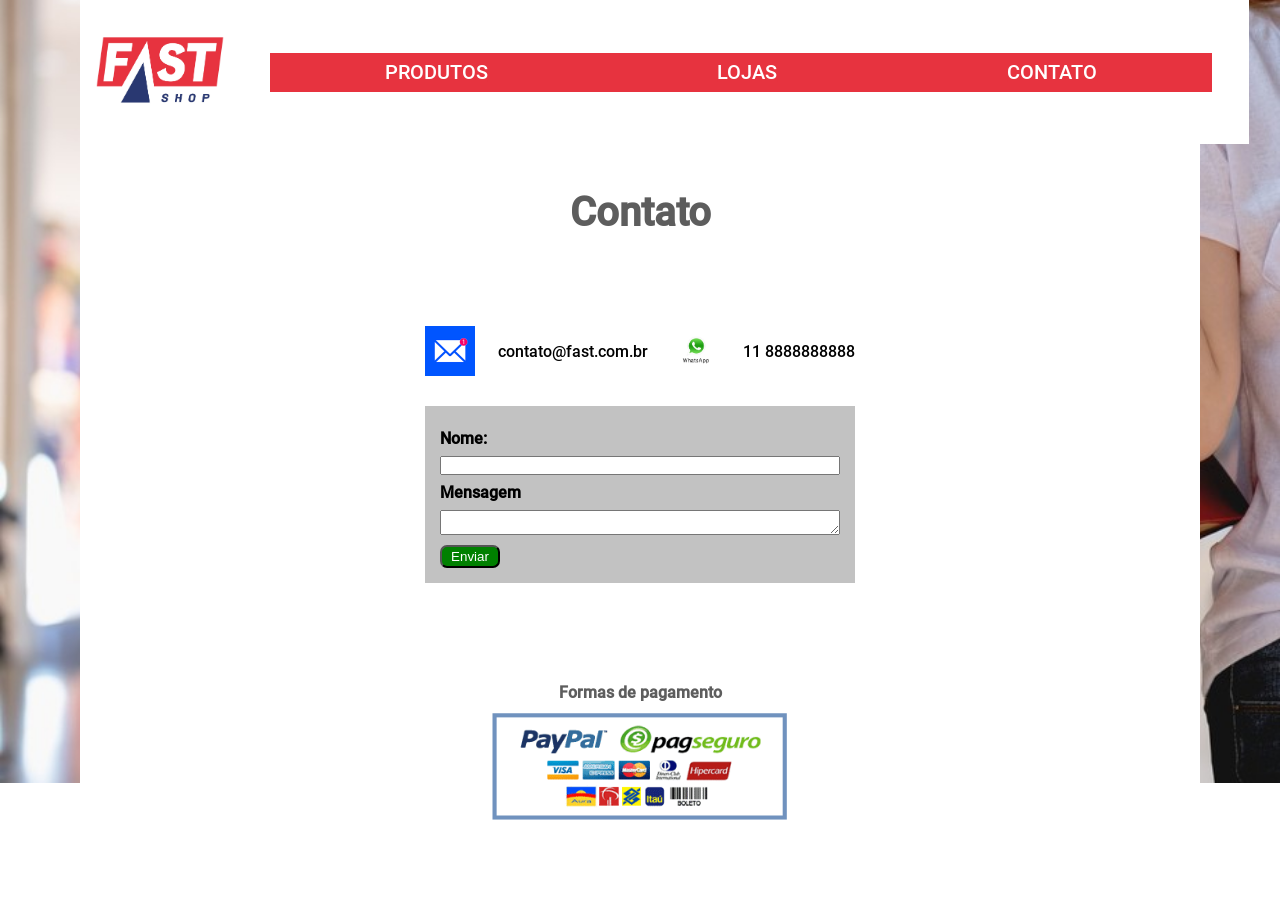
==== contato.html @ 4f0a7653 "first commit" ====
<!DOCTYPE html>
<html lang="pt-br">
<head>
    <meta charset="UTF-8">
    <meta name="viewport" content="width=device-width, initial-scale=1.0">
    <link rel="stylesheet" href="css/style.css">
    <title>Produtos</title>
</head>
<body>
    <!-- inicio do menu -->
    <header class="container">
        <a href="index.html"><img src="img/fast-shop.jpg" alt="logo da loja"></a>
        <div style="background-color: #e7333f; width: 82%; margin-left: 40px;">
            <div class="div-menu">
                <ul>
                    <li><a href="produtos.html">PRODUTOS</a></li>
                    <li><a href="lojas.html">LOJAS</a></li>
                    <li><a href="contato.html">CONTATO</a></li>
                </ul>
            </div>
        </div>
    </header>
    <!-- fim do menu -->
    <main class="container">
        <h1>Contato</h1>
        <section class="section-contato">
            <div>
                <img src="./img/email.png" alt="email" width="50px">
                <p>contato@fast.com.br</p>
            <!-- </div>
            <div> -->
                <img src="./img/zap.jpg" alt="whatsapp" width="50px">
                <p>11 8888888888</p>
            </div>
            <form action="">
                <h4>Nome:</h4>
                <input type="text" >
                <h4>Mensagem</h4>
                <textarea ></textarea>
                <button type="submit" > Enviar</button>
            </form>
        </section>
        <footer>
            <div class="formas-pgto">
                <h4 >Formas de pagamento </h4>
                <img src="img/formas-pgto.png" alt="formas de pagamento"></h4>
            </div>
        </footer>
    </main>
</body>
</html>
---- css/style.css ----
/* ROOT */

@font-face {
    font-family: 'google-roboto';
    src: url('../fonts/Roboto/Roboto-Medium.ttf');
}

* {
    box-sizing: border-box;
    margin: 0;
    padding: 0;
}


body {
    height: 500px;
    font-family: 'google-roboto';
    background-image: url(/img/body.jpg);
    background-repeat: no-repeat;
    background-size: cover;
    background-position: 10% 20%;
}

main {
    background-color: white;
}

.container {
    margin: 0px 80px 0px  80px;
   
}

h1 {
    margin-top: 30px;
    margin-bottom: 60px;
    text-align: center;
    font-size: 40px;
    color:  #5d5d5d;
}

h2 {
    margin-bottom: 300px;
    text-align: center;
    color:  #5d5d5d
}

h3 {
    font-size: 20px;
}

strike {
    color: red;
}

/* HEADER */

header {
    width: 91.3%;
    display: flex;
    align-items: center;
    background-color: white;
    padding: 0px 10px;
}
header img {
    width: 140px; 
}
header div ul {
    display: flex;
    justify-content: space-around;
    width: 100%;
}
.div-menu ul li {
    list-style-type: none;
}
.div-menu ul li a{
    /* text-decoration:none;  */
    font-size: 20px;
    color: #fff;
    text-decoration: underline;
    text-decoration-color: #e7333f;
    transition: 0.6s;
   
    /*add those for opera and mozilla support*/
    -webkit-text-decoration-color: #e7333f;
    -moz-text-decoration-color: #e7333f;
}
.div-menu ul li a:hover {
    text-decoration-color: #fff;
     /*add those for opera and mozilla support*/
    -webkit-text-decoration-color: #fff;
    -moz-text-decoration-color: #fff;
}
.div-menu {
    width: 100%;
    align-items: center;
    display: flex;
    /* margin-left: 100px; */
    background-color: #e7333f;
    height: 39px;
}


/* SECTION HOME */
.index{
    height: 500px;
}

section .formas-pgto {
    display: flex;
    flex-direction: column;
    align-items: center;
}


.section-home {
    width: 100%;
    margin-top: -43px;
}
.section-home div h1 {
    margin-top: 52px;
    margin-bottom: 10px;

}
main {
    display: flex;
    justify-content: center;
    align-items: center;
    flex-direction: column;
    height: auto;
    padding: 15px;
}
main .section-home {
    display: flex;
    justify-content: center;
    flex-direction: column;
    align-items: center;
    height: 133px;
}

.section-home div {
    width: 600px;
    height: 180px;
    box-shadow: 1px 2px 20px #5d5d5d;
    /* display: flex;
    justify-content: center;
    flex-direction: column;
    align-items: center; */
}

/* SECTION PRODUTOS */

.section-produtos {
    width: 100%;
    display: flex;
}

aside {
    width: 168px;
    height: 800px;
}

aside ul li {
    list-style-type: none;
    padding: 2px;
    
}

.produtos-img {
    display: flex;
    flex-wrap: wrap;
    justify-content: space-between;
    padding: 0px 10px;
}

.produtos-img div {
    /* max-height: 400px;
    max-width: 300px; */
    padding: 35px;
}

.boxProdutos {
    display: block;
}

.boxProdutos img {
    width: 380px;
}



/* SECTION LOJAS */

.section-lojas {
    width: 100%;
    display: flex;
    justify-content: center
}

.section-lojas div {
    padding: 10px 50px;
}


/* SECTION CONTATO */

.section-contato div {
    display: flex;
    align-items: center;
    padding: 30px 0px;
    justify-content: space-between;
}

form {
    height: 177px;
    display: flex;
    flex-direction: column;
    background-color: rgb(194, 194, 194);
    padding: 15px;
}

form textarea, input{
 width: 400px;
}

form h4 {
    padding: 8px 0px;
}

button {
    width: 15%;
    margin-top: 10px;
    border-radius: 7px;
    color: white;
    background-color: green;
    height: 30px;
}

/* FOOTER */

.formas-pgto img {
    width: 30%;
}
.formas-pgto h4 {
    color: #5d5d5d;
}

.formas-pgto {
    display: flex;
    justify-content: center;
    flex-direction: column;
    align-items: center;
    margin-top: 100px;
}
.formas-pgto img{
    width: 300px;
    margin-top: 8px;
}
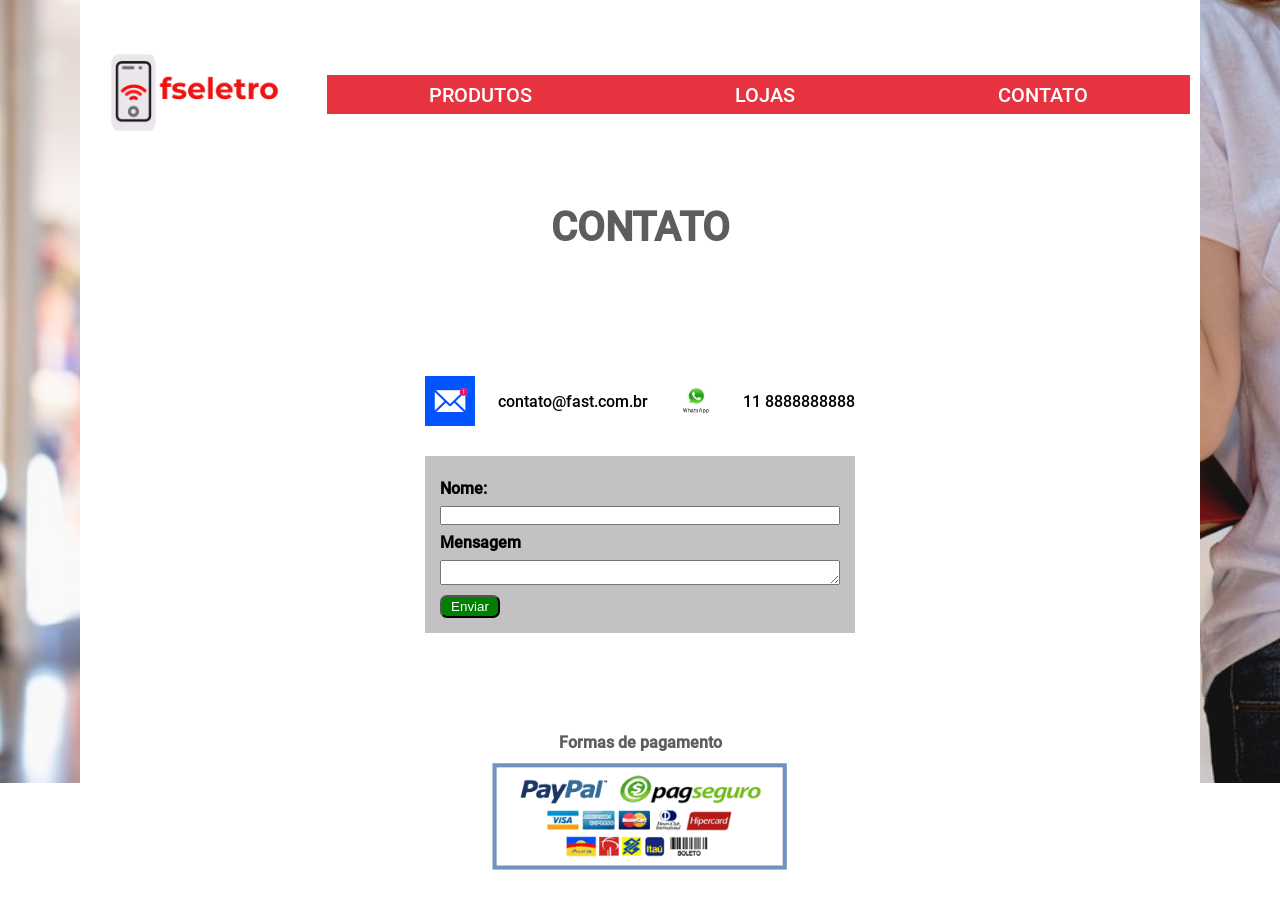
==== commit b3565d57: "adicionado pasta com arquivo sql e feito melhorias css" ====
--- a/contato.html
+++ b/contato.html
@@ -1,51 +1,51 @@
-<!DOCTYPE html>
-<html lang="pt-br">
-<head>
-    <meta charset="UTF-8">
-    <meta name="viewport" content="width=device-width, initial-scale=1.0">
-    <link rel="stylesheet" href="css/style.css">
-    <title>Produtos</title>
-</head>
-<body>
-    <!-- inicio do menu -->
-    <header class="container">
-        <a href="index.html"><img src="img/fast-shop.jpg" alt="logo da loja"></a>
-        <div style="background-color: #e7333f; width: 82%; margin-left: 40px;">
-            <div class="div-menu">
-                <ul>
-                    <li><a href="produtos.html">PRODUTOS</a></li>
-                    <li><a href="lojas.html">LOJAS</a></li>
-                    <li><a href="contato.html">CONTATO</a></li>
-                </ul>
-            </div>
-        </div>
-    </header>
-    <!-- fim do menu -->
-    <main class="container">
-        <h1>Contato</h1>
-        <section class="section-contato">
-            <div>
-                <img src="./img/email.png" alt="email" width="50px">
-                <p>contato@fast.com.br</p>
-            <!-- </div>
-            <div> -->
-                <img src="./img/zap.jpg" alt="whatsapp" width="50px">
-                <p>11 8888888888</p>
-            </div>
-            <form action="">
-                <h4>Nome:</h4>
-                <input type="text" >
-                <h4>Mensagem</h4>
-                <textarea ></textarea>
-                <button type="submit" > Enviar</button>
-            </form>
-        </section>
-        <footer>
-            <div class="formas-pgto">
-                <h4 >Formas de pagamento </h4>
-                <img src="img/formas-pgto.png" alt="formas de pagamento"></h4>
-            </div>
-        </footer>
-    </main>
-</body>
+<!DOCTYPE html>
+<html lang="pt-br">
+<head>
+    <meta charset="UTF-8">
+    <meta name="viewport" content="width=device-width, initial-scale=1.0">
+    <link rel="stylesheet" href="css/style.css">
+    <title>Produtos</title>
+</head>
+<body>
+    <!-- inicio do menu -->
+    <header class="container">
+        <a href="index.html"><img src="img/logo.png" alt="logo da loja"></a>
+        <div style="background-color: #e7333f; width: 82%; margin-left: 40px;">
+            <div class="div-menu">
+                <ul>
+                    <li><a href="produtos.html">PRODUTOS</a></li>
+                    <li><a href="lojas.html">LOJAS</a></li>
+                    <li><a href="contato.html">CONTATO</a></li>
+                </ul>
+            </div>
+        </div>
+    </header>
+    <!-- fim do menu -->
+    <main class="container">
+        <h1>Contato</h1>
+        <section class="section-contato">
+            <div>
+                <img src="./img/email.png" alt="email" width="50px">
+                <p>contato@fast.com.br</p>
+            <!-- </div>
+            <div> -->
+                <img src="./img/zap.jpg" alt="whatsapp" width="50px">
+                <p>11 8888888888</p>
+            </div>
+            <form action="">
+                <h4>Nome:</h4>
+                <input type="text" >
+                <h4>Mensagem</h4>
+                <textarea ></textarea>
+                <button type="submit" > Enviar</button>
+            </form>
+        </section>
+        <footer>
+            <div class="formas-pgto">
+                <h4 >Formas de pagamento </h4>
+                <img src="img/formas-pgto.png" alt="formas de pagamento"></h4>
+            </div>
+        </footer>
+    </main>
+</body>
 </html>
--- a/css/style.css
+++ b/css/style.css
@@ -1,257 +1,268 @@
-/* ROOT */
-
-@font-face {
-    font-family: 'google-roboto';
-    src: url('../fonts/Roboto/Roboto-Medium.ttf');
-}
-
-* {
-    box-sizing: border-box;
-    margin: 0;
-    padding: 0;
-}
-
-
-body {
-    height: 500px;
-    font-family: 'google-roboto';
-    background-image: url(/img/body.jpg);
-    background-repeat: no-repeat;
-    background-size: cover;
-    background-position: 10% 20%;
-}
-
-main {
-    background-color: white;
-}
-
-.container {
-    margin: 0px 80px 0px  80px;
-   
-}
-
-h1 {
-    margin-top: 30px;
-    margin-bottom: 60px;
-    text-align: center;
-    font-size: 40px;
-    color:  #5d5d5d;
-}
-
-h2 {
-    margin-bottom: 300px;
-    text-align: center;
-    color:  #5d5d5d
-}
-
-h3 {
-    font-size: 20px;
-}
-
-strike {
-    color: red;
-}
-
-/* HEADER */
-
-header {
-    width: 91.3%;
-    display: flex;
-    align-items: center;
-    background-color: white;
-    padding: 0px 10px;
-}
-header img {
-    width: 140px; 
-}
-header div ul {
-    display: flex;
-    justify-content: space-around;
-    width: 100%;
-}
-.div-menu ul li {
-    list-style-type: none;
-}
-.div-menu ul li a{
-    /* text-decoration:none;  */
-    font-size: 20px;
-    color: #fff;
-    text-decoration: underline;
-    text-decoration-color: #e7333f;
-    transition: 0.6s;
-   
-    /*add those for opera and mozilla support*/
-    -webkit-text-decoration-color: #e7333f;
-    -moz-text-decoration-color: #e7333f;
-}
-.div-menu ul li a:hover {
-    text-decoration-color: #fff;
-     /*add those for opera and mozilla support*/
-    -webkit-text-decoration-color: #fff;
-    -moz-text-decoration-color: #fff;
-}
-.div-menu {
-    width: 100%;
-    align-items: center;
-    display: flex;
-    /* margin-left: 100px; */
-    background-color: #e7333f;
-    height: 39px;
-}
-
-
-/* SECTION HOME */
-.index{
-    height: 500px;
-}
-
-section .formas-pgto {
-    display: flex;
-    flex-direction: column;
-    align-items: center;
-}
-
-
-.section-home {
-    width: 100%;
-    margin-top: -43px;
-}
-.section-home div h1 {
-    margin-top: 52px;
-    margin-bottom: 10px;
-
-}
-main {
-    display: flex;
-    justify-content: center;
-    align-items: center;
-    flex-direction: column;
-    height: auto;
-    padding: 15px;
-}
-main .section-home {
-    display: flex;
-    justify-content: center;
-    flex-direction: column;
-    align-items: center;
-    height: 133px;
-}
-
-.section-home div {
-    width: 600px;
-    height: 180px;
-    box-shadow: 1px 2px 20px #5d5d5d;
-    /* display: flex;
-    justify-content: center;
-    flex-direction: column;
-    align-items: center; */
-}
-
-/* SECTION PRODUTOS */
-
-.section-produtos {
-    width: 100%;
-    display: flex;
-}
-
-aside {
-    width: 168px;
-    height: 800px;
-}
-
-aside ul li {
-    list-style-type: none;
-    padding: 2px;
-    
-}
-
-.produtos-img {
-    display: flex;
-    flex-wrap: wrap;
-    justify-content: space-between;
-    padding: 0px 10px;
-}
-
-.produtos-img div {
-    /* max-height: 400px;
-    max-width: 300px; */
-    padding: 35px;
-}
-
-.boxProdutos {
-    display: block;
-}
-
-.boxProdutos img {
-    width: 380px;
-}
-
-
-
-/* SECTION LOJAS */
-
-.section-lojas {
-    width: 100%;
-    display: flex;
-    justify-content: center
-}
-
-.section-lojas div {
-    padding: 10px 50px;
-}
-
-
-/* SECTION CONTATO */
-
-.section-contato div {
-    display: flex;
-    align-items: center;
-    padding: 30px 0px;
-    justify-content: space-between;
-}
-
-form {
-    height: 177px;
-    display: flex;
-    flex-direction: column;
-    background-color: rgb(194, 194, 194);
-    padding: 15px;
-}
-
-form textarea, input{
- width: 400px;
-}
-
-form h4 {
-    padding: 8px 0px;
-}
-
-button {
-    width: 15%;
-    margin-top: 10px;
-    border-radius: 7px;
-    color: white;
-    background-color: green;
-    height: 30px;
-}
-
-/* FOOTER */
-
-.formas-pgto img {
-    width: 30%;
-}
-.formas-pgto h4 {
-    color: #5d5d5d;
-}
-
-.formas-pgto {
-    display: flex;
-    justify-content: center;
-    flex-direction: column;
-    align-items: center;
-    margin-top: 100px;
-}
-.formas-pgto img{
-    width: 300px;
-    margin-top: 8px;
+/* ROOT */
+
+@font-face {
+    font-family: 'google-roboto';
+    src: url('../fonts/Roboto/Roboto-Medium.ttf');
+}
+
+* {
+    box-sizing: border-box;
+    margin: 0;
+    padding: 0;
+}
+
+
+body {
+    height: 500px;
+    font-family: 'google-roboto';
+    background-image: url(/img/body.jpg);
+    background-repeat: no-repeat;
+    background-size: cover;
+    background-position: 10% 20%;
+}
+
+main {
+    background-color: white;
+}
+
+.container {
+    margin: 0px 80px 0px  80px;
+   
+}
+
+h1 {
+    margin-top: 0px;
+    margin-bottom: 95px;
+    text-align: center;
+    font-size: 40px;
+    color:  #5d5d5d;
+    /* font-weight: 900; */
+    text-transform: uppercase;
+}
+
+h2 {
+    margin-bottom: 300px;
+    text-align: center;
+    color:  #5d5d5d
+}
+
+h3 {
+    font-size: 20px;
+    color: #5d5d5d;
+}
+
+strike {
+    color: red;
+}
+
+/* HEADER */
+
+header {
+    width: 92.%;
+    display: flex;
+    align-items: center;
+    background-color: white;
+    padding: 0px 10px;
+}
+header img {
+    width: 185px;
+    margin-left: 12px;
+}
+header div ul {
+    display: flex;
+    justify-content: space-around;
+    width: 100%;
+}
+.div-menu ul li {
+    list-style-type: none;
+    /* padding: 28px; */
+}
+.div-menu ul li a{
+    /* text-decoration:none;  */
+    font-size: 20px;
+    color: #fff;
+    text-decoration: underline;
+    text-decoration-color: #e7333f;
+    transition: 0.6s;
+   
+    /*add those for opera and mozilla support*/
+    -webkit-text-decoration-color: #e7333f;
+    -moz-text-decoration-color: #e7333f;
+}
+.div-menu ul li a:hover {
+    text-decoration-color: #fff;
+     /*add those for opera and mozilla support*/
+    -webkit-text-decoration-color: #fff;
+    -moz-text-decoration-color: #fff;
+}
+.div-menu {
+    width: 100%;
+    align-items: center;
+    display: flex;
+    /* margin-left: 100px; */
+    background-color: #e7333f;
+    height: 39px;
+}
+
+
+/* SECTION HOME */
+.index{
+    height: 500px;
+}
+
+section .formas-pgto {
+    display: flex;
+    flex-direction: column;
+    align-items: center;
+}
+
+
+.section-home {
+    width: 100%;
+    margin-top: -43px;
+}
+.section-home div h1 {
+    margin-top: 52px;
+    margin-bottom: 10px;
+
+}
+main {
+    display: flex;
+    justify-content: center;
+    align-items: center;
+    flex-direction: column;
+    height: auto;
+    padding: 15px;
+}
+main .section-home {
+    display: flex;
+    justify-content: center;
+    flex-direction: column;
+    align-items: center;
+    height: 133px;
+}
+
+.section-home div {
+    width: 600px;
+    height: 180px;
+    box-shadow: 1px 2px 20px #5d5d5d;
+    /* display: flex;
+    justify-content: center;
+    flex-direction: column;
+    align-items: center; */
+}
+
+/* SECTION PRODUTOS */
+
+.section-produtos {
+    width: 100%;
+    display: flex;
+}
+
+aside {
+    /* width: 259px; */
+    height: 800px;
+    padding: 5px;
+    color: #5d5d5d;
+}
+
+aside ul li {
+    list-style-type: none;
+    padding: 2px;
+    cursor: pointer;
+}
+
+.produtos-img {
+    display: flex;
+    flex-wrap: wrap;
+    justify-content: space-between;
+    padding: 23px 0px;
+    width: 1524px;
+    margin-left: 13px;
+    background-color: #fdfdfd;
+}
+
+.produtos-img div {
+    /* max-height: 400px;
+    max-width: 300px; */
+    padding: 0px 73px 88px 117px;
+    /* max-width: 373px; */
+    width: 508px;
+    margin-bottom: 7px;
+}
+
+.boxProdutos img {
+    max-height: 200px;
+}
+
+.boxProdutos p {
+    margin-top: 10px;
+}
+
+/* SECTION LOJAS */
+
+.section-lojas {
+    width: 100%;
+    display: flex;
+    justify-content: center
+}
+
+.section-lojas div {
+    padding: 10px 50px;
+}
+
+
+/* SECTION CONTATO */
+
+.section-contato div {
+    display: flex;
+    align-items: center;
+    padding: 30px 0px;
+    justify-content: space-between;
+}
+
+form {
+    height: 177px;
+    display: flex;
+    flex-direction: column;
+    background-color: rgb(194, 194, 194);
+    padding: 15px;
+}
+
+form textarea, input{
+ width: 400px;
+}
+
+form h4 {
+    padding: 8px 0px;
+}
+
+button {
+    width: 15%;
+    margin-top: 10px;
+    border-radius: 7px;
+    color: white;
+    background-color: green;
+    height: 30px;
+}
+
+/* FOOTER */
+
+.formas-pgto img {
+    width: 30%;
+}
+.formas-pgto h4 {
+    color: #5d5d5d;
+}
+
+.formas-pgto {
+    display: flex;
+    justify-content: center;
+    flex-direction: column;
+    align-items: center;
+    margin-top: 100px;
+}
+.formas-pgto img{
+    width: 300px;
+    margin-top: 8px;
 }
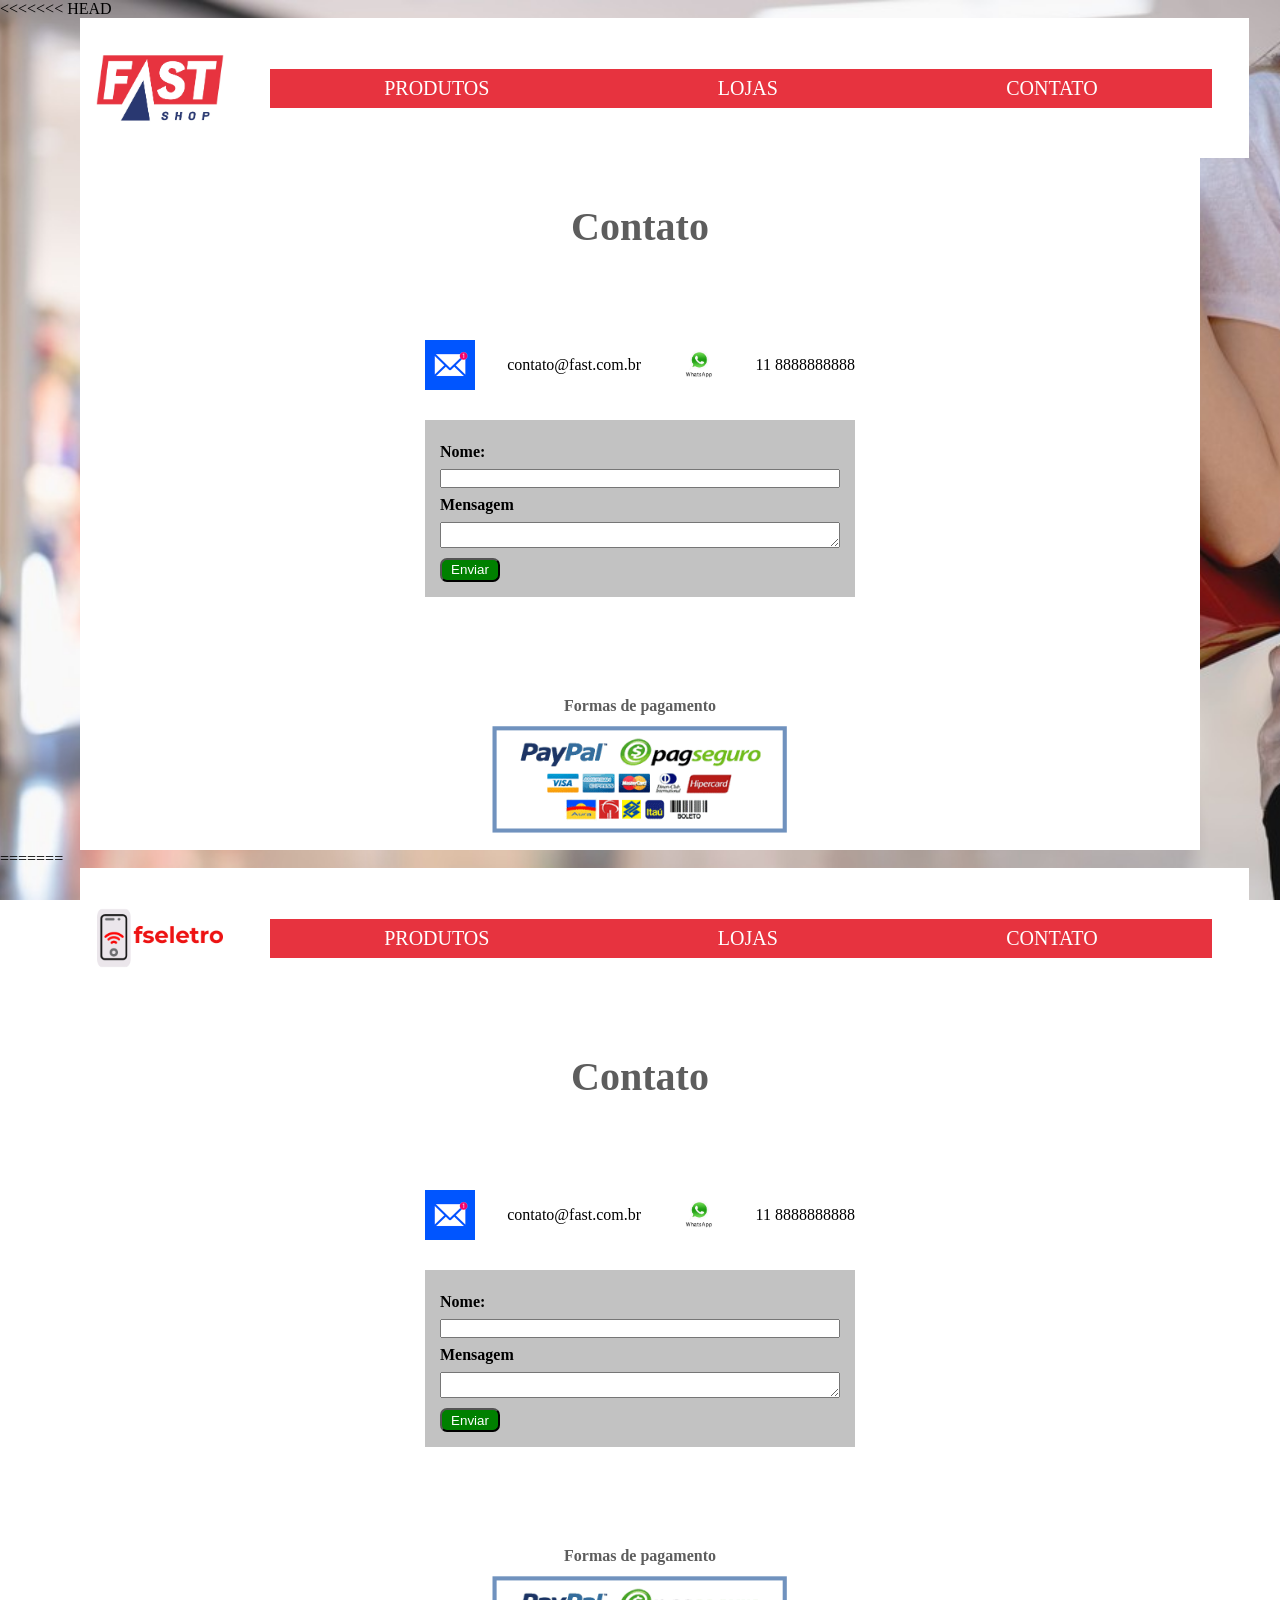
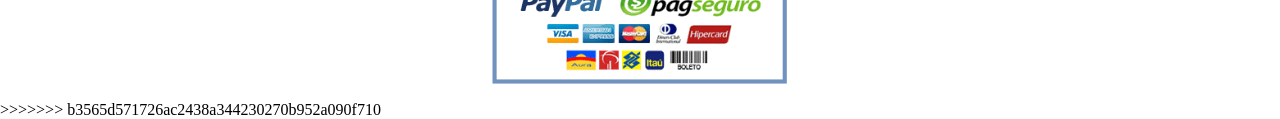
==== commit 60b2a98a: "first commi" ====
--- a/contato.html
+++ b/contato.html
@@ -1,3 +1,55 @@
+<<<<<<< HEAD
+<!DOCTYPE html>
+<html lang="pt-br">
+<head>
+    <meta charset="UTF-8">
+    <meta name="viewport" content="width=device-width, initial-scale=1.0">
+    <link rel="stylesheet" href="css/style.css">
+    <title>Produtos</title>
+</head>
+<body>
+    <!-- inicio do menu -->
+    <header class="container">
+        <a href="index.html"><img src="img/fast-shop.jpg" alt="logo da loja"></a>
+        <div style="background-color: #e7333f; width: 82%; margin-left: 40px;">
+            <div class="div-menu">
+                <ul>
+                    <li><a href="produtos.html">PRODUTOS</a></li>
+                    <li><a href="lojas.html">LOJAS</a></li>
+                    <li><a href="contato.html">CONTATO</a></li>
+                </ul>
+            </div>
+        </div>
+    </header>
+    <!-- fim do menu -->
+    <main class="container">
+        <h1>Contato</h1>
+        <section class="section-contato">
+            <div>
+                <img src="./img/email.png" alt="email" width="50px">
+                <p>contato@fast.com.br</p>
+            <!-- </div>
+            <div> -->
+                <img src="./img/zap.jpg" alt="whatsapp" width="50px">
+                <p>11 8888888888</p>
+            </div>
+            <form action="">
+                <h4>Nome:</h4>
+                <input type="text" >
+                <h4>Mensagem</h4>
+                <textarea ></textarea>
+                <button type="submit" > Enviar</button>
+            </form>
+        </section>
+        <footer>
+            <div class="formas-pgto">
+                <h4 >Formas de pagamento </h4>
+                <img src="img/formas-pgto.png" alt="formas de pagamento"></h4>
+            </div>
+        </footer>
+    </main>
+</body>
+=======
 <!DOCTYPE html>
 <html lang="pt-br">
 <head>
@@ -48,4 +100,5 @@
         </footer>
     </main>
 </body>
+>>>>>>> b3565d571726ac2438a344230270b952a090f710
 </html>
--- a/css/style.css
+++ b/css/style.css
@@ -1,3 +1,261 @@
+<<<<<<< HEAD
+/* ROOT */
+
+@font-face {
+    font-family: 'google-roboto';
+    src: url('../fonts/Roboto/Roboto-Medium.ttf');
+}
+
+* {
+    box-sizing: border-box;
+    margin: 0;
+    padding: 0;
+}
+
+
+body {
+    height: 500px;
+    font-family: 'google-roboto';
+    background-image: url(/img/body.jpg);
+    background-repeat: no-repeat;
+    background-size: cover;
+    background-position: 10% 20%;
+}
+
+main {
+    background-color: white;
+}
+
+.container {
+    margin: 0px 80px 0px  80px;
+   
+}
+
+h1 {
+    margin-top: 30px;
+    margin-bottom: 60px;
+    text-align: center;
+    font-size: 40px;
+    color:  #5d5d5d;
+}
+
+h2 {
+    margin-bottom: 300px;
+    text-align: center;
+    color:  #5d5d5d
+}
+
+h3 {
+    font-size: 20px;
+}
+
+strike {
+    color: red;
+}
+
+/* HEADER */
+
+header {
+    width: 91.3%;
+    display: flex;
+    align-items: center;
+    background-color: white;
+    padding: 0px 10px;
+}
+header img {
+    width: 140px; 
+}
+header div ul {
+    display: flex;
+    justify-content: space-around;
+    width: 100%;
+}
+.div-menu ul li {
+    list-style-type: none;
+}
+.div-menu ul li a{
+    /* text-decoration:none;  */
+    font-size: 20px;
+    color: #fff;
+    text-decoration: underline;
+    text-decoration-color: #e7333f;
+    transition: 0.6s;
+   
+    /*add those for opera and mozilla support*/
+    -webkit-text-decoration-color: #e7333f;
+    -moz-text-decoration-color: #e7333f;
+}
+.div-menu ul li a:hover {
+    text-decoration-color: #fff;
+     /*add those for opera and mozilla support*/
+    -webkit-text-decoration-color: #fff;
+    -moz-text-decoration-color: #fff;
+}
+.div-menu {
+    width: 100%;
+    align-items: center;
+    display: flex;
+    /* margin-left: 100px; */
+    background-color: #e7333f;
+    height: 39px;
+}
+
+
+/* SECTION HOME */
+.index{
+    height: 500px;
+}
+
+section .formas-pgto {
+    display: flex;
+    flex-direction: column;
+    align-items: center;
+}
+
+
+.section-home {
+    width: 100%;
+    margin-top: -43px;
+}
+.section-home div h1 {
+    margin-top: 52px;
+    margin-bottom: 10px;
+
+}
+main {
+    display: flex;
+    justify-content: center;
+    align-items: center;
+    flex-direction: column;
+    height: auto;
+    padding: 15px;
+}
+main .section-home {
+    display: flex;
+    justify-content: center;
+    flex-direction: column;
+    align-items: center;
+    height: 133px;
+}
+
+.section-home div {
+    width: 600px;
+    height: 180px;
+    box-shadow: 1px 2px 20px #5d5d5d;
+    /* display: flex;
+    justify-content: center;
+    flex-direction: column;
+    align-items: center; */
+}
+
+/* SECTION PRODUTOS */
+
+.section-produtos {
+    width: 100%;
+    display: flex;
+}
+
+aside {
+    width: 168px;
+    height: 800px;
+}
+
+aside ul li {
+    list-style-type: none;
+    padding: 2px;
+    
+}
+
+.produtos-img {
+    display: flex;
+    flex-wrap: wrap;
+    justify-content: space-between;
+    padding: 0px 10px;
+}
+
+.produtos-img div {
+    /* max-height: 400px;
+    max-width: 300px; */
+    padding: 35px;
+}
+
+.boxProdutos {
+    display: block;
+}
+
+.boxProdutos img {
+    width: 380px;
+}
+
+
+
+/* SECTION LOJAS */
+
+.section-lojas {
+    width: 100%;
+    display: flex;
+    justify-content: center
+}
+
+.section-lojas div {
+    padding: 10px 50px;
+}
+
+
+/* SECTION CONTATO */
+
+.section-contato div {
+    display: flex;
+    align-items: center;
+    padding: 30px 0px;
+    justify-content: space-between;
+}
+
+form {
+    height: 177px;
+    display: flex;
+    flex-direction: column;
+    background-color: rgb(194, 194, 194);
+    padding: 15px;
+}
+
+form textarea, input{
+ width: 400px;
+}
+
+form h4 {
+    padding: 8px 0px;
+}
+
+button {
+    width: 15%;
+    margin-top: 10px;
+    border-radius: 7px;
+    color: white;
+    background-color: green;
+    height: 30px;
+}
+
+/* FOOTER */
+
+.formas-pgto img {
+    width: 30%;
+}
+.formas-pgto h4 {
+    color: #5d5d5d;
+}
+
+.formas-pgto {
+    display: flex;
+    justify-content: center;
+    flex-direction: column;
+    align-items: center;
+    margin-top: 100px;
+}
+.formas-pgto img{
+    width: 300px;
+    margin-top: 8px;
+=======
 /* ROOT */
 
 @font-face {
@@ -265,4 +523,5 @@
 .formas-pgto img{
     width: 300px;
     margin-top: 8px;
+>>>>>>> b3565d571726ac2438a344230270b952a090f710
 }
--- a/css/style.css
+++ b/css/style.css
@@ -1,3 +1,261 @@
+<<<<<<< HEAD
+/* ROOT */
+
+@font-face {
+    font-family: 'google-roboto';
+    src: url('../fonts/Roboto/Roboto-Medium.ttf');
+}
+
+* {
+    box-sizing: border-box;
+    margin: 0;
+    padding: 0;
+}
+
+
+body {
+    height: 500px;
+    font-family: 'google-roboto';
+    background-image: url(/img/body.jpg);
+    background-repeat: no-repeat;
+    background-size: cover;
+    background-position: 10% 20%;
+}
+
+main {
+    background-color: white;
+}
+
+.container {
+    margin: 0px 80px 0px  80px;
+   
+}
+
+h1 {
+    margin-top: 30px;
+    margin-bottom: 60px;
+    text-align: center;
+    font-size: 40px;
+    color:  #5d5d5d;
+}
+
+h2 {
+    margin-bottom: 300px;
+    text-align: center;
+    color:  #5d5d5d
+}
+
+h3 {
+    font-size: 20px;
+}
+
+strike {
+    color: red;
+}
+
+/* HEADER */
+
+header {
+    width: 91.3%;
+    display: flex;
+    align-items: center;
+    background-color: white;
+    padding: 0px 10px;
+}
+header img {
+    width: 140px; 
+}
+header div ul {
+    display: flex;
+    justify-content: space-around;
+    width: 100%;
+}
+.div-menu ul li {
+    list-style-type: none;
+}
+.div-menu ul li a{
+    /* text-decoration:none;  */
+    font-size: 20px;
+    color: #fff;
+    text-decoration: underline;
+    text-decoration-color: #e7333f;
+    transition: 0.6s;
+   
+    /*add those for opera and mozilla support*/
+    -webkit-text-decoration-color: #e7333f;
+    -moz-text-decoration-color: #e7333f;
+}
+.div-menu ul li a:hover {
+    text-decoration-color: #fff;
+     /*add those for opera and mozilla support*/
+    -webkit-text-decoration-color: #fff;
+    -moz-text-decoration-color: #fff;
+}
+.div-menu {
+    width: 100%;
+    align-items: center;
+    display: flex;
+    /* margin-left: 100px; */
+    background-color: #e7333f;
+    height: 39px;
+}
+
+
+/* SECTION HOME */
+.index{
+    height: 500px;
+}
+
+section .formas-pgto {
+    display: flex;
+    flex-direction: column;
+    align-items: center;
+}
+
+
+.section-home {
+    width: 100%;
+    margin-top: -43px;
+}
+.section-home div h1 {
+    margin-top: 52px;
+    margin-bottom: 10px;
+
+}
+main {
+    display: flex;
+    justify-content: center;
+    align-items: center;
+    flex-direction: column;
+    height: auto;
+    padding: 15px;
+}
+main .section-home {
+    display: flex;
+    justify-content: center;
+    flex-direction: column;
+    align-items: center;
+    height: 133px;
+}
+
+.section-home div {
+    width: 600px;
+    height: 180px;
+    box-shadow: 1px 2px 20px #5d5d5d;
+    /* display: flex;
+    justify-content: center;
+    flex-direction: column;
+    align-items: center; */
+}
+
+/* SECTION PRODUTOS */
+
+.section-produtos {
+    width: 100%;
+    display: flex;
+}
+
+aside {
+    width: 168px;
+    height: 800px;
+}
+
+aside ul li {
+    list-style-type: none;
+    padding: 2px;
+    
+}
+
+.produtos-img {
+    display: flex;
+    flex-wrap: wrap;
+    justify-content: space-between;
+    padding: 0px 10px;
+}
+
+.produtos-img div {
+    /* max-height: 400px;
+    max-width: 300px; */
+    padding: 35px;
+}
+
+.boxProdutos {
+    display: block;
+}
+
+.boxProdutos img {
+    width: 380px;
+}
+
+
+
+/* SECTION LOJAS */
+
+.section-lojas {
+    width: 100%;
+    display: flex;
+    justify-content: center
+}
+
+.section-lojas div {
+    padding: 10px 50px;
+}
+
+
+/* SECTION CONTATO */
+
+.section-contato div {
+    display: flex;
+    align-items: center;
+    padding: 30px 0px;
+    justify-content: space-between;
+}
+
+form {
+    height: 177px;
+    display: flex;
+    flex-direction: column;
+    background-color: rgb(194, 194, 194);
+    padding: 15px;
+}
+
+form textarea, input{
+ width: 400px;
+}
+
+form h4 {
+    padding: 8px 0px;
+}
+
+button {
+    width: 15%;
+    margin-top: 10px;
+    border-radius: 7px;
+    color: white;
+    background-color: green;
+    height: 30px;
+}
+
+/* FOOTER */
+
+.formas-pgto img {
+    width: 30%;
+}
+.formas-pgto h4 {
+    color: #5d5d5d;
+}
+
+.formas-pgto {
+    display: flex;
+    justify-content: center;
+    flex-direction: column;
+    align-items: center;
+    margin-top: 100px;
+}
+.formas-pgto img{
+    width: 300px;
+    margin-top: 8px;
+=======
 /* ROOT */
 
 @font-face {
@@ -265,4 +523,5 @@
 .formas-pgto img{
     width: 300px;
     margin-top: 8px;
+>>>>>>> b3565d571726ac2438a344230270b952a090f710
 }
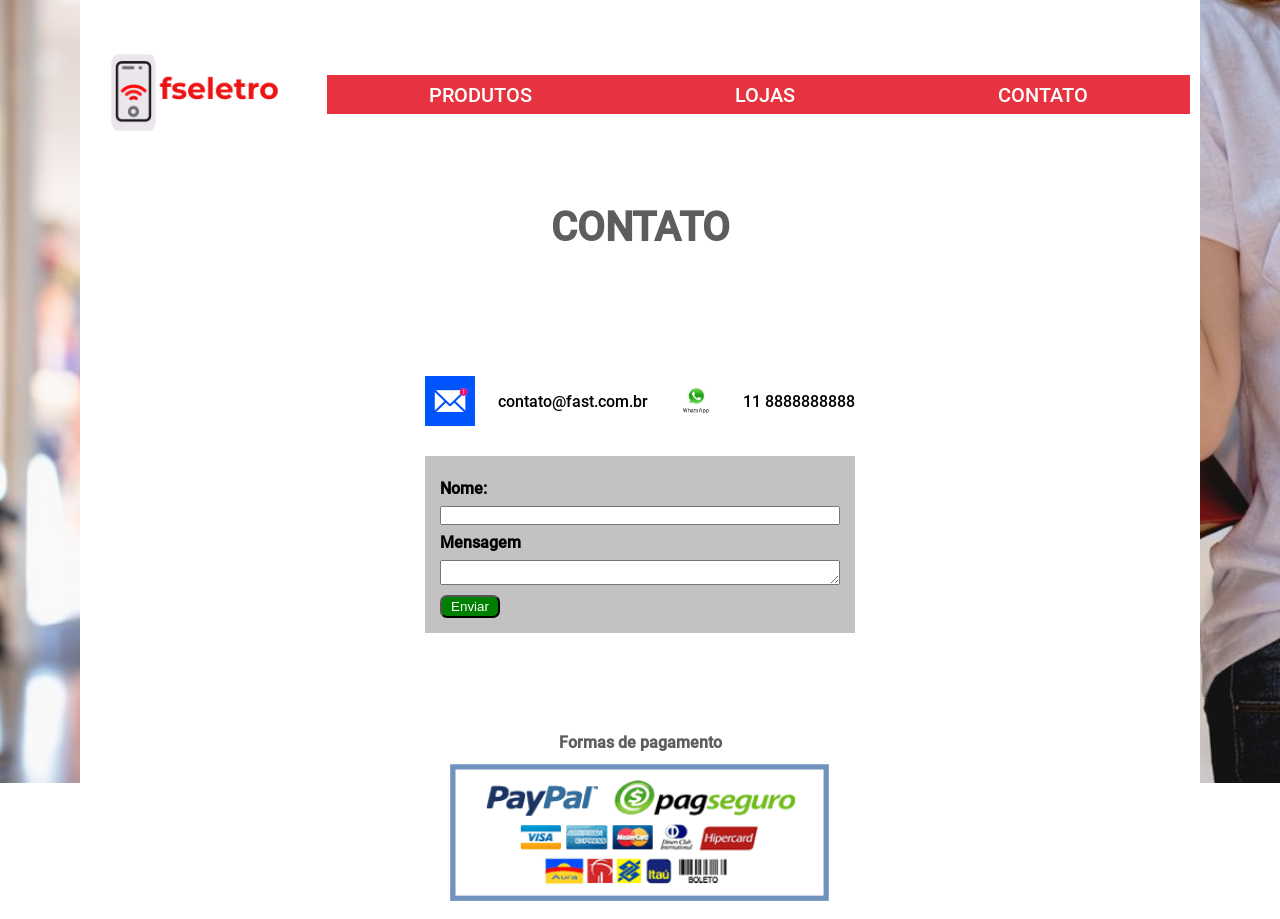
==== commit e61ea0cf: "feito sugestao do monitor padronizando o tamanho das imagens dos produtos e incluido pasta com banco" ====
--- a/contato.html
+++ b/contato.html
@@ -1,55 +1,3 @@
-<<<<<<< HEAD
-<!DOCTYPE html>
-<html lang="pt-br">
-<head>
-    <meta charset="UTF-8">
-    <meta name="viewport" content="width=device-width, initial-scale=1.0">
-    <link rel="stylesheet" href="css/style.css">
-    <title>Produtos</title>
-</head>
-<body>
-    <!-- inicio do menu -->
-    <header class="container">
-        <a href="index.html"><img src="img/fast-shop.jpg" alt="logo da loja"></a>
-        <div style="background-color: #e7333f; width: 82%; margin-left: 40px;">
-            <div class="div-menu">
-                <ul>
-                    <li><a href="produtos.html">PRODUTOS</a></li>
-                    <li><a href="lojas.html">LOJAS</a></li>
-                    <li><a href="contato.html">CONTATO</a></li>
-                </ul>
-            </div>
-        </div>
-    </header>
-    <!-- fim do menu -->
-    <main class="container">
-        <h1>Contato</h1>
-        <section class="section-contato">
-            <div>
-                <img src="./img/email.png" alt="email" width="50px">
-                <p>contato@fast.com.br</p>
-            <!-- </div>
-            <div> -->
-                <img src="./img/zap.jpg" alt="whatsapp" width="50px">
-                <p>11 8888888888</p>
-            </div>
-            <form action="">
-                <h4>Nome:</h4>
-                <input type="text" >
-                <h4>Mensagem</h4>
-                <textarea ></textarea>
-                <button type="submit" > Enviar</button>
-            </form>
-        </section>
-        <footer>
-            <div class="formas-pgto">
-                <h4 >Formas de pagamento </h4>
-                <img src="img/formas-pgto.png" alt="formas de pagamento"></h4>
-            </div>
-        </footer>
-    </main>
-</body>
-=======
 <!DOCTYPE html>
 <html lang="pt-br">
 <head>
@@ -100,5 +48,4 @@
         </footer>
     </main>
 </body>
->>>>>>> b3565d571726ac2438a344230270b952a090f710
 </html>
--- a/css/style.css
+++ b/css/style.css
@@ -1,261 +1,3 @@
-<<<<<<< HEAD
-/* ROOT */
-
-@font-face {
-    font-family: 'google-roboto';
-    src: url('../fonts/Roboto/Roboto-Medium.ttf');
-}
-
-* {
-    box-sizing: border-box;
-    margin: 0;
-    padding: 0;
-}
-
-
-body {
-    height: 500px;
-    font-family: 'google-roboto';
-    background-image: url(/img/body.jpg);
-    background-repeat: no-repeat;
-    background-size: cover;
-    background-position: 10% 20%;
-}
-
-main {
-    background-color: white;
-}
-
-.container {
-    margin: 0px 80px 0px  80px;
-   
-}
-
-h1 {
-    margin-top: 30px;
-    margin-bottom: 60px;
-    text-align: center;
-    font-size: 40px;
-    color:  #5d5d5d;
-}
-
-h2 {
-    margin-bottom: 300px;
-    text-align: center;
-    color:  #5d5d5d
-}
-
-h3 {
-    font-size: 20px;
-}
-
-strike {
-    color: red;
-}
-
-/* HEADER */
-
-header {
-    width: 91.3%;
-    display: flex;
-    align-items: center;
-    background-color: white;
-    padding: 0px 10px;
-}
-header img {
-    width: 140px; 
-}
-header div ul {
-    display: flex;
-    justify-content: space-around;
-    width: 100%;
-}
-.div-menu ul li {
-    list-style-type: none;
-}
-.div-menu ul li a{
-    /* text-decoration:none;  */
-    font-size: 20px;
-    color: #fff;
-    text-decoration: underline;
-    text-decoration-color: #e7333f;
-    transition: 0.6s;
-   
-    /*add those for opera and mozilla support*/
-    -webkit-text-decoration-color: #e7333f;
-    -moz-text-decoration-color: #e7333f;
-}
-.div-menu ul li a:hover {
-    text-decoration-color: #fff;
-     /*add those for opera and mozilla support*/
-    -webkit-text-decoration-color: #fff;
-    -moz-text-decoration-color: #fff;
-}
-.div-menu {
-    width: 100%;
-    align-items: center;
-    display: flex;
-    /* margin-left: 100px; */
-    background-color: #e7333f;
-    height: 39px;
-}
-
-
-/* SECTION HOME */
-.index{
-    height: 500px;
-}
-
-section .formas-pgto {
-    display: flex;
-    flex-direction: column;
-    align-items: center;
-}
-
-
-.section-home {
-    width: 100%;
-    margin-top: -43px;
-}
-.section-home div h1 {
-    margin-top: 52px;
-    margin-bottom: 10px;
-
-}
-main {
-    display: flex;
-    justify-content: center;
-    align-items: center;
-    flex-direction: column;
-    height: auto;
-    padding: 15px;
-}
-main .section-home {
-    display: flex;
-    justify-content: center;
-    flex-direction: column;
-    align-items: center;
-    height: 133px;
-}
-
-.section-home div {
-    width: 600px;
-    height: 180px;
-    box-shadow: 1px 2px 20px #5d5d5d;
-    /* display: flex;
-    justify-content: center;
-    flex-direction: column;
-    align-items: center; */
-}
-
-/* SECTION PRODUTOS */
-
-.section-produtos {
-    width: 100%;
-    display: flex;
-}
-
-aside {
-    width: 168px;
-    height: 800px;
-}
-
-aside ul li {
-    list-style-type: none;
-    padding: 2px;
-    
-}
-
-.produtos-img {
-    display: flex;
-    flex-wrap: wrap;
-    justify-content: space-between;
-    padding: 0px 10px;
-}
-
-.produtos-img div {
-    /* max-height: 400px;
-    max-width: 300px; */
-    padding: 35px;
-}
-
-.boxProdutos {
-    display: block;
-}
-
-.boxProdutos img {
-    width: 380px;
-}
-
-
-
-/* SECTION LOJAS */
-
-.section-lojas {
-    width: 100%;
-    display: flex;
-    justify-content: center
-}
-
-.section-lojas div {
-    padding: 10px 50px;
-}
-
-
-/* SECTION CONTATO */
-
-.section-contato div {
-    display: flex;
-    align-items: center;
-    padding: 30px 0px;
-    justify-content: space-between;
-}
-
-form {
-    height: 177px;
-    display: flex;
-    flex-direction: column;
-    background-color: rgb(194, 194, 194);
-    padding: 15px;
-}
-
-form textarea, input{
- width: 400px;
-}
-
-form h4 {
-    padding: 8px 0px;
-}
-
-button {
-    width: 15%;
-    margin-top: 10px;
-    border-radius: 7px;
-    color: white;
-    background-color: green;
-    height: 30px;
-}
-
-/* FOOTER */
-
-.formas-pgto img {
-    width: 30%;
-}
-.formas-pgto h4 {
-    color: #5d5d5d;
-}
-
-.formas-pgto {
-    display: flex;
-    justify-content: center;
-    flex-direction: column;
-    align-items: center;
-    margin-top: 100px;
-}
-.formas-pgto img{
-    width: 300px;
-    margin-top: 8px;
-=======
 /* ROOT */
 
 @font-face {
@@ -418,7 +160,6 @@
 }
 
 aside {
-    /* width: 259px; */
     height: 800px;
     padding: 5px;
     color: #5d5d5d;
@@ -434,19 +175,15 @@
     display: flex;
     flex-wrap: wrap;
     justify-content: space-between;
-    padding: 23px 0px;
-    width: 1524px;
-    margin-left: 13px;
+    width: 1504px;
     background-color: #fdfdfd;
 }
 
 .produtos-img div {
-    /* max-height: 400px;
-    max-width: 300px; */
-    padding: 0px 73px 88px 117px;
-    /* max-width: 373px; */
-    width: 508px;
+    padding: 0px 73px 139px 117px;
+    width: 491px;
     margin-bottom: 7px;
+ 
 }
 
 .boxProdutos img {
@@ -506,9 +243,6 @@
 
 /* FOOTER */
 
-.formas-pgto img {
-    width: 30%;
-}
 .formas-pgto h4 {
     color: #5d5d5d;
 }
@@ -521,7 +255,6 @@
     margin-top: 100px;
 }
 .formas-pgto img{
-    width: 300px;
+    width: 386px;
     margin-top: 8px;
->>>>>>> b3565d571726ac2438a344230270b952a090f710
 }
